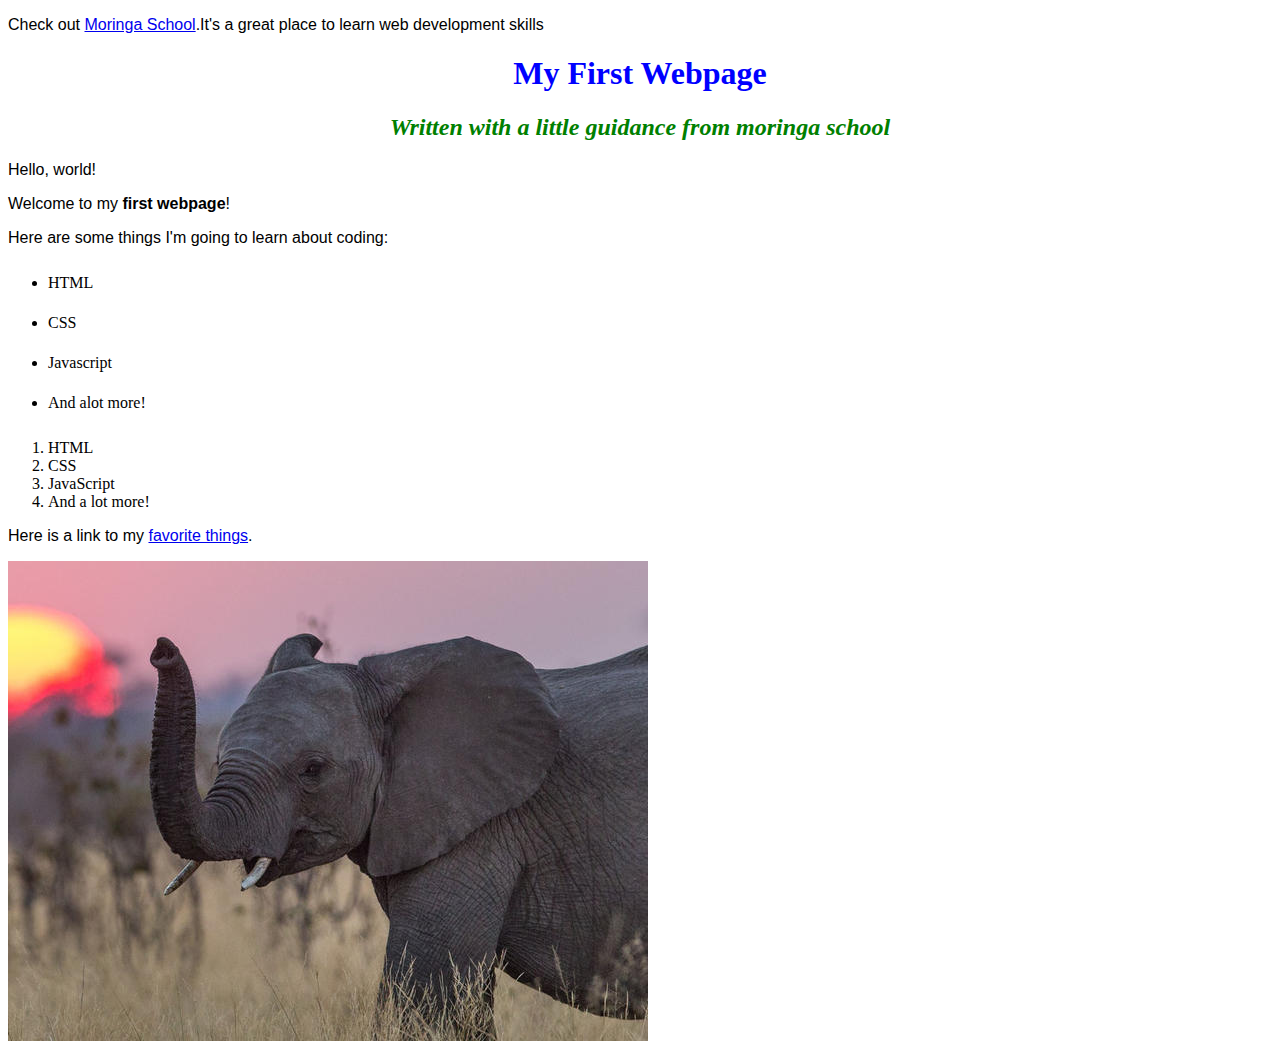
==== index.html @ 1929bf7c "Change name of my-first-webpage.html file to index.html" ====
<!DOCTYPE html>
<html>
  <head>
    <title>My first webpage!</title>
    <link href="css/styles.css" rel="stylesheet" type="text/css">
  </head>
  <body>
    <p>Check out <a href="http://moringaschool.com/" >Moringa School</a>.It's a great place to learn web development skills</p>
    <h1>My First Webpage</h1>
    <h2>Written with a little guidance from <em>moringa school</em></h2>

    <p>Hello, world!</p>
    <p>Welcome to my <strong>first webpage</strong>!</p>
    <p>Here are some things I'm going to learn about coding:</p>
    <ul>
      <li>HTML</li>
      <li>CSS</li>
      <li>Javascript</li>
      <li>And alot more!</li>
    </ul>
    <ol>
      <li>HTML</li>
      <li>CSS</li>
      <li>JavaScript</li>
      <li>And a lot more!</li>
    </ol>
    <p>Here is a link to my <a href="my-favorite-things.html">favorite things</a>.</p>
    <img src="images/elephant.jpg" alt="A photo of an elephant">



  </body>

</html>
---- css/styles.css ----
h1{
  color:blue;
  text-align:center
}
h2{
  color:green;
  font-style:italic;
  text-align:center;

}
p{
  font-family:sans-serif;
}
ul{
  line-height:40px;
}
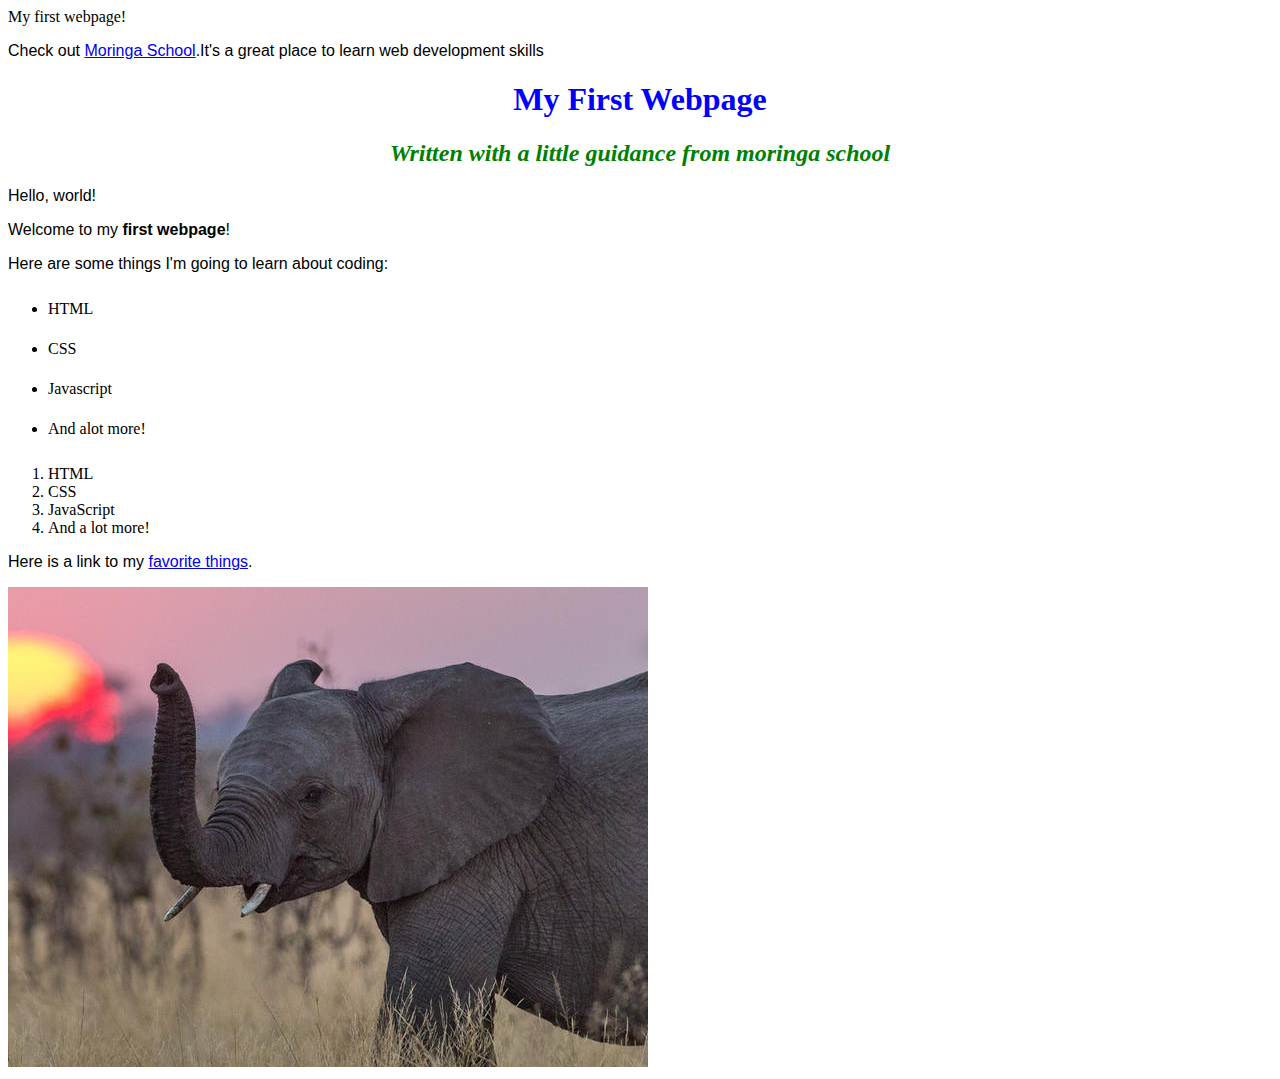
==== commit 6c4b427b: "Update index.html" ====
--- a/index.html
+++ b/index.html
@@ -1,6 +1,7 @@
 <!DOCTYPE html>
 <html>
   <head>
+    <link rel="stylesheet" href="https://stackpath.bootstrapcdn.com/bootstrap/4.3.1/css/bootstrap.min.css" integrity="sha384-ggOyR0iXCbMQv3Xipma34MD+dH/1fQ784/j6cY/iJTQUOhcWr7x9JvoRxT2MZw1T" crossor
     <title>My first webpage!</title>
     <link href="css/styles.css" rel="stylesheet" type="text/css">
   </head>
@@ -31,4 +32,4 @@
 
   </body>
 
-</html>+</html>
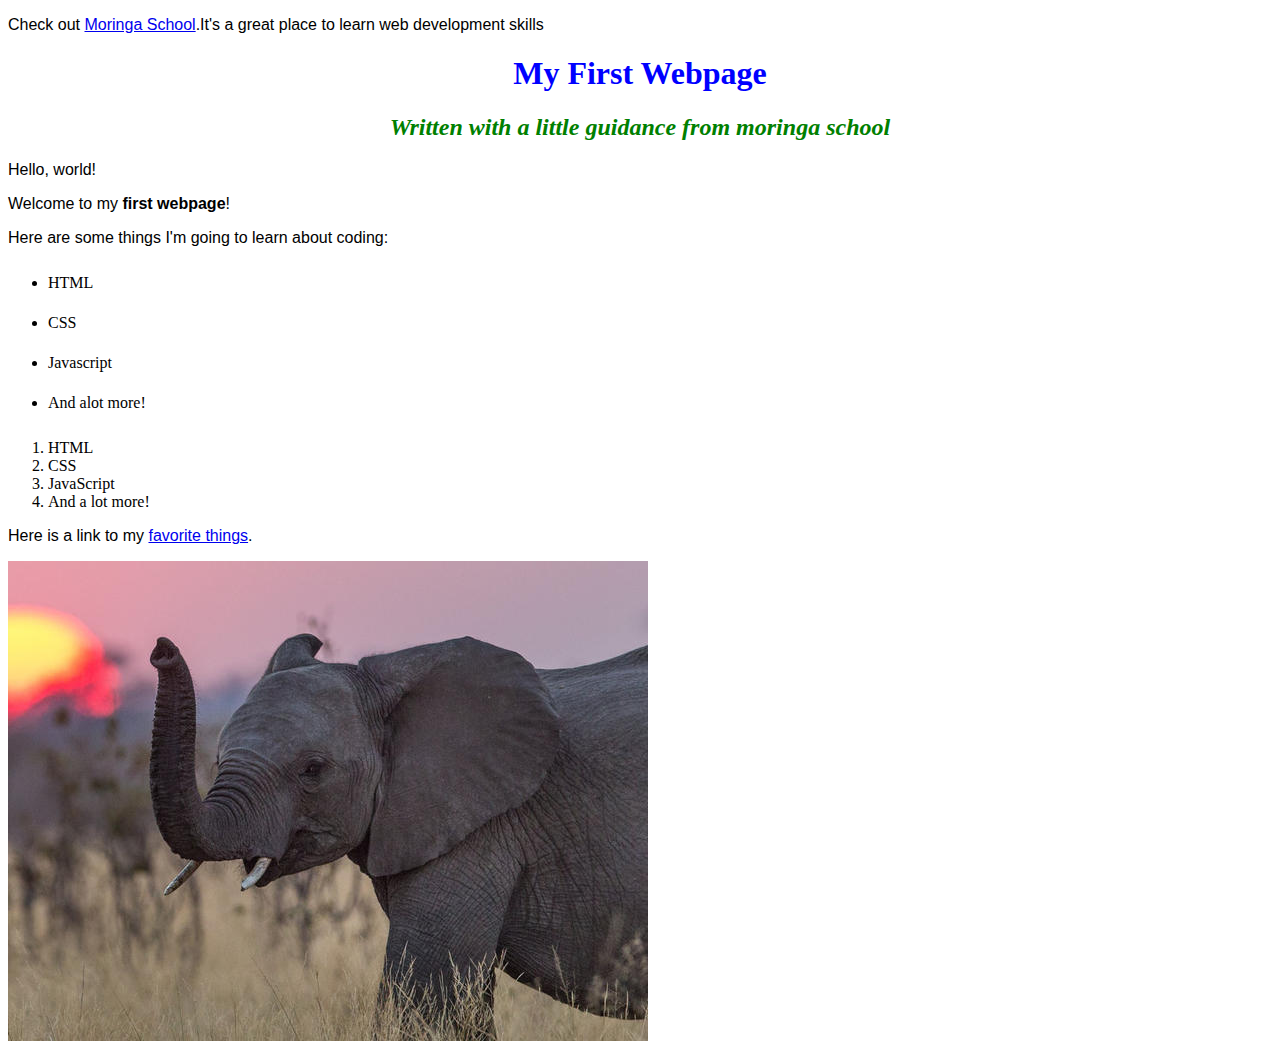
==== commit 4e121b54: "Update index.html" ====
--- a/index.html
+++ b/index.html
@@ -1,7 +1,6 @@
 <!DOCTYPE html>
 <html>
   <head>
-    <link rel="stylesheet" href="https://stackpath.bootstrapcdn.com/bootstrap/4.3.1/css/bootstrap.min.css" integrity="sha384-ggOyR0iXCbMQv3Xipma34MD+dH/1fQ784/j6cY/iJTQUOhcWr7x9JvoRxT2MZw1T" crossor
     <title>My first webpage!</title>
     <link href="css/styles.css" rel="stylesheet" type="text/css">
   </head>
